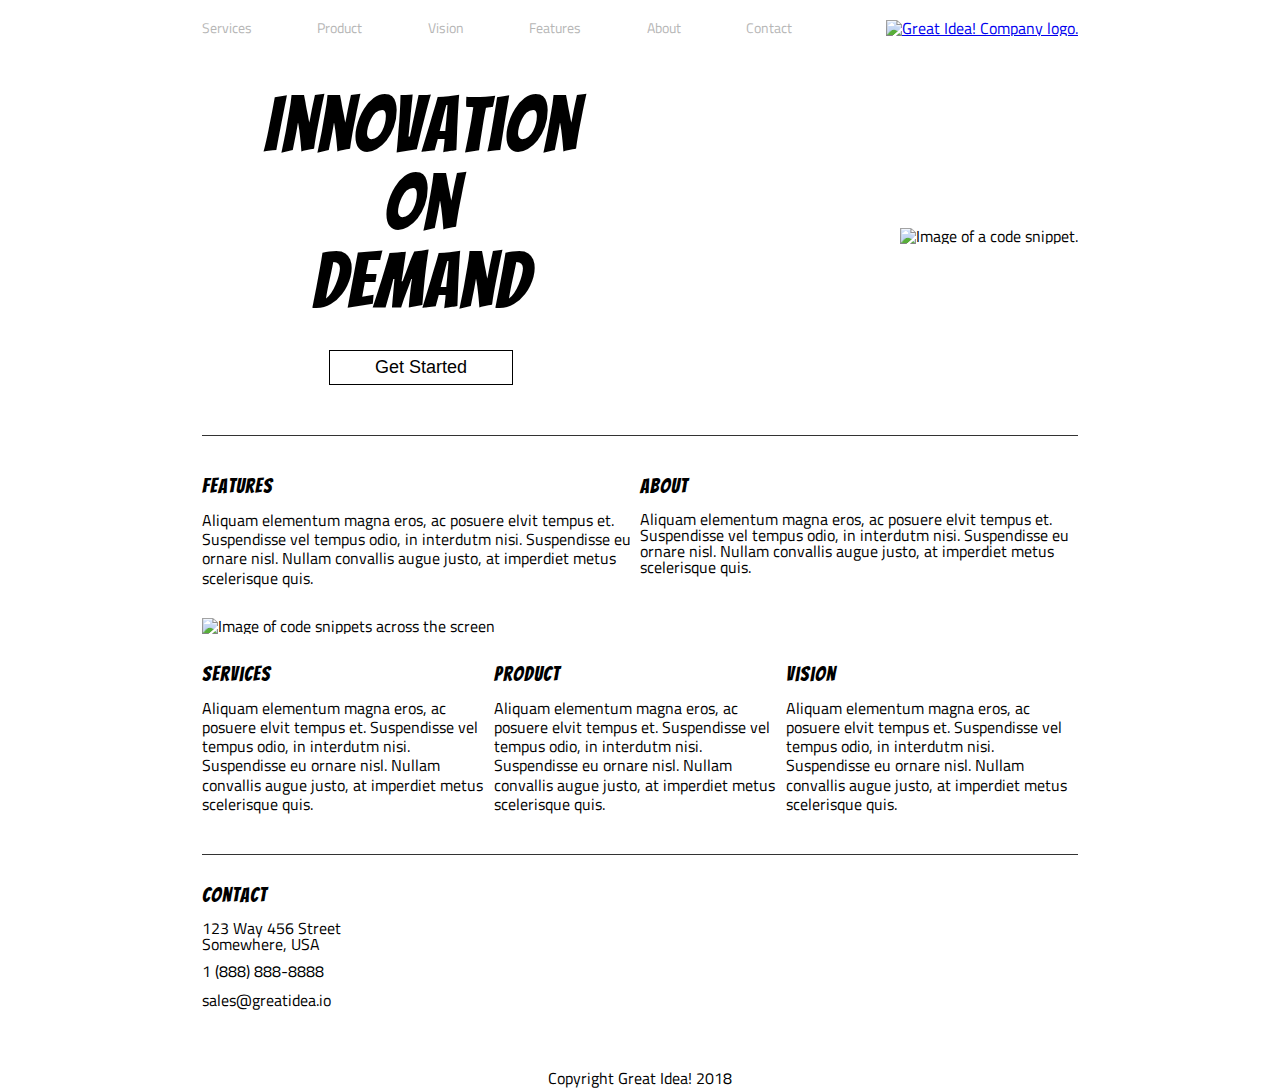
==== index.html @ 494c2bee "file setup, branch, initial commitclear" ====
<!doctype html>

<html lang="en">
<head>
  <meta charset="utf-8">
  <title>Great Idea - Responsive I</title>

  <link href="https://fonts.googleapis.com/css?family=Bangers|Titillium+Web" rel="stylesheet">
  <link rel="stylesheet" href="css/index.css">

</head>

<body>
  <div class="container">
    <header>
      <nav>
        <a class="first-anchor" href="services.html">Services</a>
        <a href="#">Product</a>
        <a href="#">Vision</a>
        <a href="#">Features</a>
        <a href="#">About</a>
        <a href="#">Contact</a>
      </nav>
      <a href="index.html"><img class="logo" src="img/logo.png" alt="Great Idea! Company logo."></a>
    </header>
    <div class="page-title">  
      <div class="page-title-left">
        <h1>Innovation<br>
          On<br>
          Demand
        </h1>
        <button>Get Started</button>
      </div>
      <div class="header-img">
        <img src="img/header-img.png" class="header-round-image" alt="Image of a code snippet.">
      </div>
    </div>
    <div class="contents">
      <div class="contents-top">
        <section>
          <h3>Features</h3>
          <p>Aliquam elementum magna eros, ac posuere elvit tempus et. Suspendisse vel tempus odio, in interdutm nisi. Suspendisse eu ornare nisl. Nullam convallis augue justo, at imperdiet metus scelerisque quis.</p>
        </section>
        <section>
          <h3>About</h3>
          <p></p>Aliquam elementum magna eros, ac posuere elvit tempus et. Suspendisse vel tempus odio, in interdutm nisi. Suspendisse eu ornare nisl. Nullam convallis augue justo, at imperdiet metus scelerisque quis.</p>
        </section>  
      </div>
        <img class="middle-img" src="img/mid-page-accent.jpg" alt="Image of code snippets across the screen">
      <div class="contents-bottom">
        <section>
          <h3>Services</h3>
          <p>Aliquam elementum magna eros, ac posuere elvit tempus et. Suspendisse vel tempus odio, in interdutm nisi. Suspendisse eu ornare nisl. Nullam convallis augue justo, at imperdiet metus scelerisque quis.</p>
        </section>  
        <section>
          <h3>Product</h3>
          <p>Aliquam elementum magna eros, ac posuere elvit tempus et. Suspendisse vel tempus odio, in interdutm nisi. Suspendisse eu ornare nisl. Nullam convallis augue justo, at imperdiet metus scelerisque quis.</p>
        </section>
        <section>
          <h3>Vision</h3>
          <p>Aliquam elementum magna eros, ac posuere elvit tempus et. Suspendisse vel tempus odio, in interdutm nisi. Suspendisse eu ornare nisl. Nullam convallis augue justo, at imperdiet metus scelerisque quis.</p>
        </section>
      </div>  
      
    </div>
    <section class="contact">
      <h3>Contact</h3>
      <address>123 Way 456 Street<br>
      Somewhere, USA</address>
      <p>1 (888) 888-8888</p>
      <p>sales@greatidea.io</p>
    </section>
    
  </div>
  <footer>
    Copyright Great Idea! 2018
  </footer>
</body>
</html>
---- css/index.css ----
/* http://meyerweb.com/eric/tools/css/reset/ 
   v2.0 | 20110126
   License: none (public domain)
*/

html, body, div, span, applet, object, iframe,
h1, h2, h3, h4, h5, h6, p, blockquote, pre,
a, abbr, acronym, address, big, cite, code,
del, dfn, em, img, ins, kbd, q, s, samp,
small, strike, strong, sub, sup, tt, var,
b, u, i, center,
dl, dt, dd, ol, ul, li,
fieldset, form, label, legend,
table, caption, tbody, tfoot, thead, tr, th, td,
article, aside, canvas, details, embed, 
figure, figcaption, footer, header, hgroup, 
menu, nav, output, ruby, section, summary,
time, mark, audio, video {
	margin: 0;
	padding: 0;
	border: 0;
	font-size: 100%;
	font: inherit;
	vertical-align: baseline;
}
/* HTML5 display-role reset for older browsers */
article, aside, details, figcaption, figure, 
footer, header, hgroup, menu, nav, section {
	display: block;
}
body {
	line-height: 1;
}
ol, ul {
	list-style: none;
}
blockquote, q {
	quotes: none;
}
blockquote:before, blockquote:after,
q:before, q:after {
	content: '';
	content: none;
}
table {
	border-collapse: collapse;
	border-spacing: 0;
}

/* Set every element's box-sizing to border-box */
* {
    box-sizing: border-box;
}

html, body {
    height: 100%;
    font-family: 'Titillium Web', sans-serif;
}

h1, h2, h3, h4, h5 {
    font-family: 'Bangers', cursive;
    letter-spacing: 1px;
    margin-bottom: 15px;
}

/* Your code starts here! */

h1 {
	font-size:78px;
}

h2 {
	font-size:36px;
}

h3 {
	font-size:20px;
}

p {
	line-height:1.2;
}

.container {
	width:876px;
	margin:0 auto;
	
}
header {
	margin-top: 20px;

	display: inline-flex;

	width: 100%;

	justify-content: space-between;

}
header nav {
	display:flex;
	padding-right:60px;
	width:650px;
	align-items:center;
	justify-content:space-between;

}



header nav a {
	text-decoration:none;
	color:#b6b6b6;
	font-size:14px;
}

header nav a:hover {
	color:#000;
}

.page-title {
	display: inline-flex;
align-items: center;
justify-content: space-around;
width: 100%;
padding: 50px 0;
}

.page-title-left {
	text-align: center;
	justify-content: center;
	width: 50%;
}

.page-title-left button {
	border-radius: 0;
	padding: 6px 45px;
	background: white;
	border: 1px solid black;
	font-size: 18px;
	cursor: grab;
}

.header-img {
	width: 50%;
	justify-content: flex-end;
	display: flex;
}

.contents {
	padding:10px 0;
	border-top: 1px solid #333333;
	border-bottom:1px solid #333333;
}

.contents-top, .contents-bottom {
	display: inline-flex;

	justify-content: space-between;
}

.contents section, .contact {
	padding:30px 0;
}


footer {
	width:876px;
	margin:20px auto;
	text-align:center;
}

.contact p {
	margin:10px 0;
}

.service-main-content {
	border-top: 1px solid #333;
border-bottom: 1px solid #333;
margin: 30px 0;
padding: 15px 0;
display:flex;
flex-wrap:wrap;
justify-content:space-between;
}

.service-main-content section {
	width:48%;
	padding:20px;
	margin:20px 0;
	background-color:#eee;
	border:1px solid #999;
}

.service-bottom-content {
	display:flex;
	justify-content: space-between;
	margin:20px auto 50px;;
}



.service-bottom-content section, .service-bottom-content img {
	width:48%;
}

.service-bottom-content section p {
	padding-right:30px;

}

.service-bottom-content ul {
	padding:15px;
}

.service-bottom-content li {
	line-height: 1.5;

padding-left: 10px;

list-style: square;
}

.services-header-img {
	margin:30px 0;
}

button {
	padding: 5px 20px;
	background-color:white;
	
	margin-top: 15px;
}
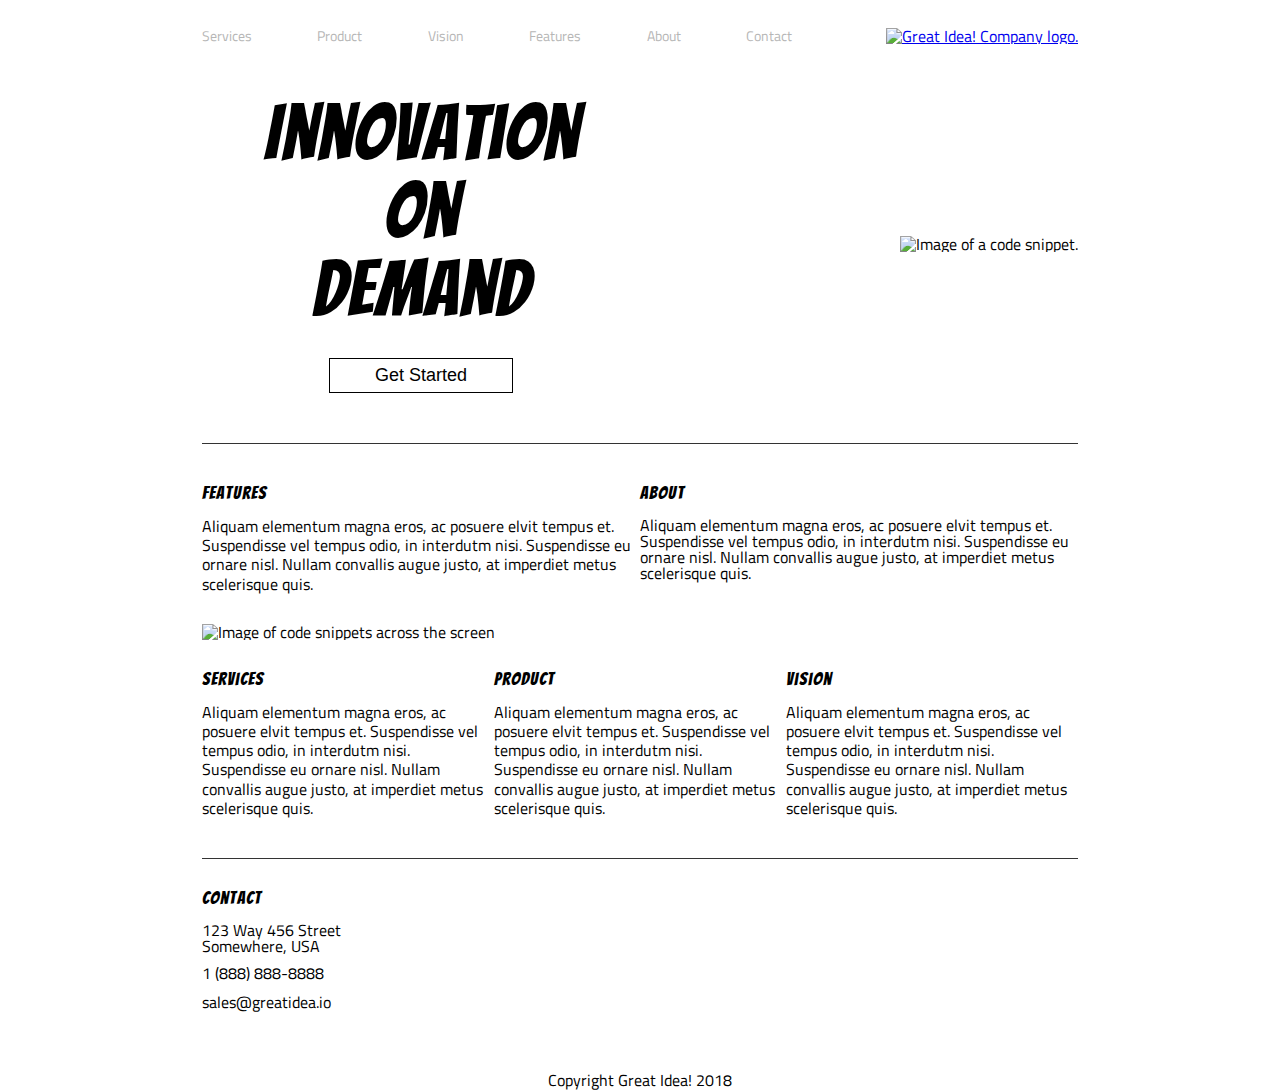
==== commit 588646a5: "index page complete, service page setup w/ initial media query" ====
--- a/index.html
+++ b/index.html
@@ -7,7 +7,7 @@
 
   <link href="https://fonts.googleapis.com/css?family=Bangers|Titillium+Web" rel="stylesheet">
   <link rel="stylesheet" href="css/index.css">
-
+  <meta name="viewport" content="width=device-width, initial-scale=1">
 </head>
 
 <body>
@@ -21,7 +21,8 @@
         <a href="#">About</a>
         <a href="#">Contact</a>
       </nav>
-      <a href="index.html"><img class="logo" src="img/logo.png" alt="Great Idea! Company logo."></a>
+      <a href="index.html">
+        <img class="logo" src="img/logo.png" alt="Great Idea! Company logo."></a>
     </header>
     <div class="page-title">  
       <div class="page-title-left">
--- a/css/index.css
+++ b/css/index.css
@@ -74,7 +74,7 @@
 }
 
 h3 {
-	font-size:20px;
+	font-size:18px;
 }
 
 p {
@@ -82,12 +82,12 @@
 }
 
 .container {
-	width:876px;
+	max-width:876px;
 	margin:0 auto;
 	
 }
 header {
-	margin-top: 20px;
+	margin-top: 28px;
 
 	display: inline-flex;
 
@@ -229,4 +229,86 @@
 	background-color:white;
 	
 	margin-top: 15px;
+}
+
+@media (max-width:800px) {
+    .container {
+        width:100%;
+    }
+    header {
+        display:flex;
+        flex-direction: column-reverse;
+    }
+    header a {
+        display: flex;
+        justify-content: center;
+    }
+    header nav {
+        padding-right: 0;
+        width: 100%;
+        justify-content: space-around;
+        margin-top: 44px;
+    }
+
+    .page-title {
+        padding:74px 0;
+    }
+
+    .page-title-left {
+        width:100%;
+    }
+    .page-title-left button {
+        font-size:16px;
+    }
+    .header-img {
+        display:none;
+    }
+
+    .contents section, .contact {
+        padding:25px;
+    }
+
+
+}
+
+@media (max-width:500px) {
+    
+    header {
+        margin-top:20px;
+    }
+    header nav {
+        display:flex;
+        flex-direction: column;
+        margin-top:20px;
+        border-bottom:1px solid #666;
+    }
+    header nav a {
+        font-size:18px; 
+        padding:21px;
+        border-top:1px solid #666;
+        width:100%;
+    }
+    .page-title {
+        padding: 50px 0;
+    }
+    .contents {
+        display:flex;
+        align-content:center;
+        flex-direction: column;
+
+    }
+    .contents-top, .contents-bottom {
+        display:flex;
+        flex-direction: column;
+    }
+
+    .middle-img {
+        max-width: 460px;
+        margin: 20px;
+    }
+
+    .contents section, .conteact {
+        
+        padding:20px;
+    }
 }